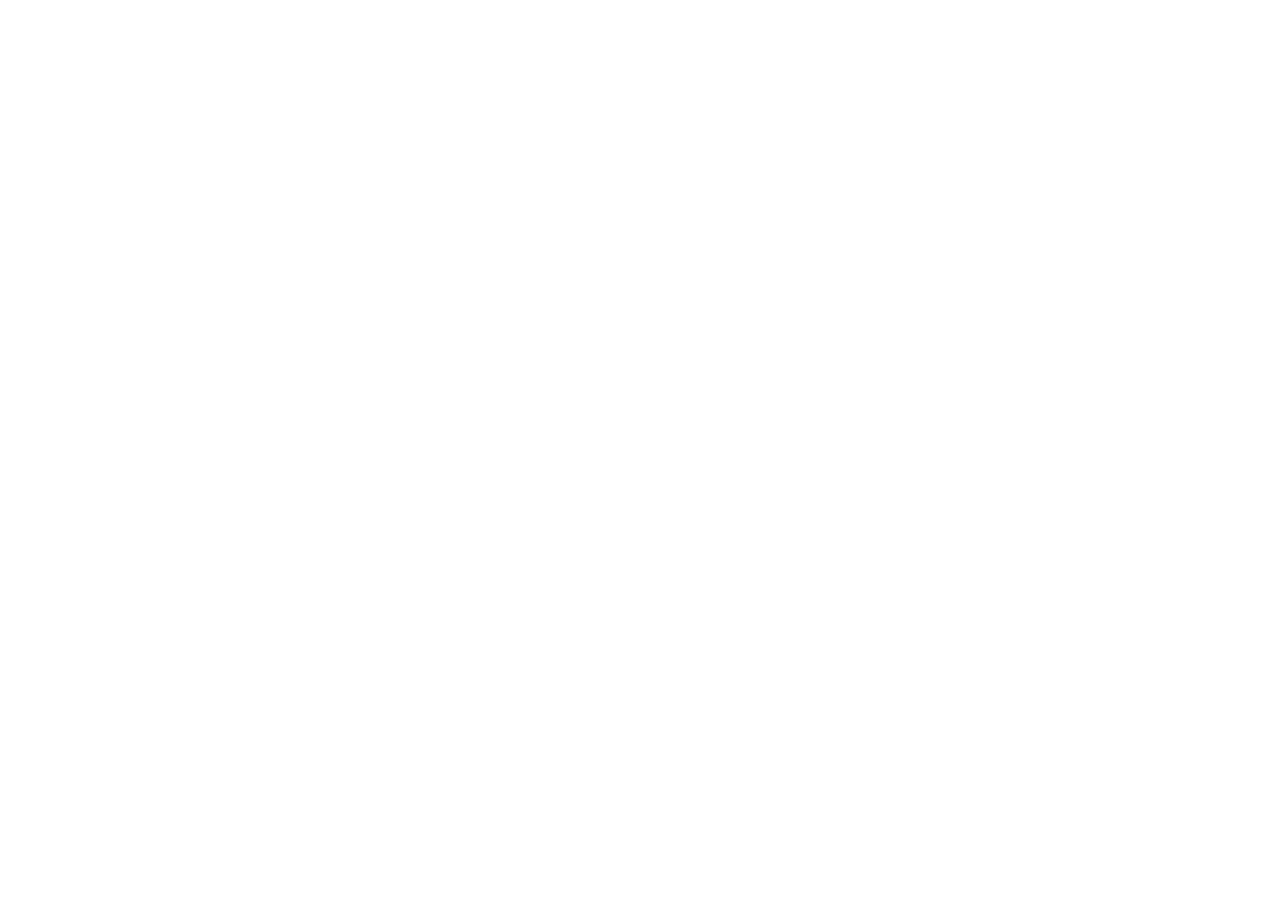
==== index.html @ 1544baaf "add titles" ====
<!DOCTYPE html>
<html lang="en">
<head>
    <meta charset="UTF-8">
    <meta name="viewport" content="width=device-width, initial-scale=1.0">
    <title>Şişli - Aracı Website</title>
</head>
<body>
    
</body>
</html>
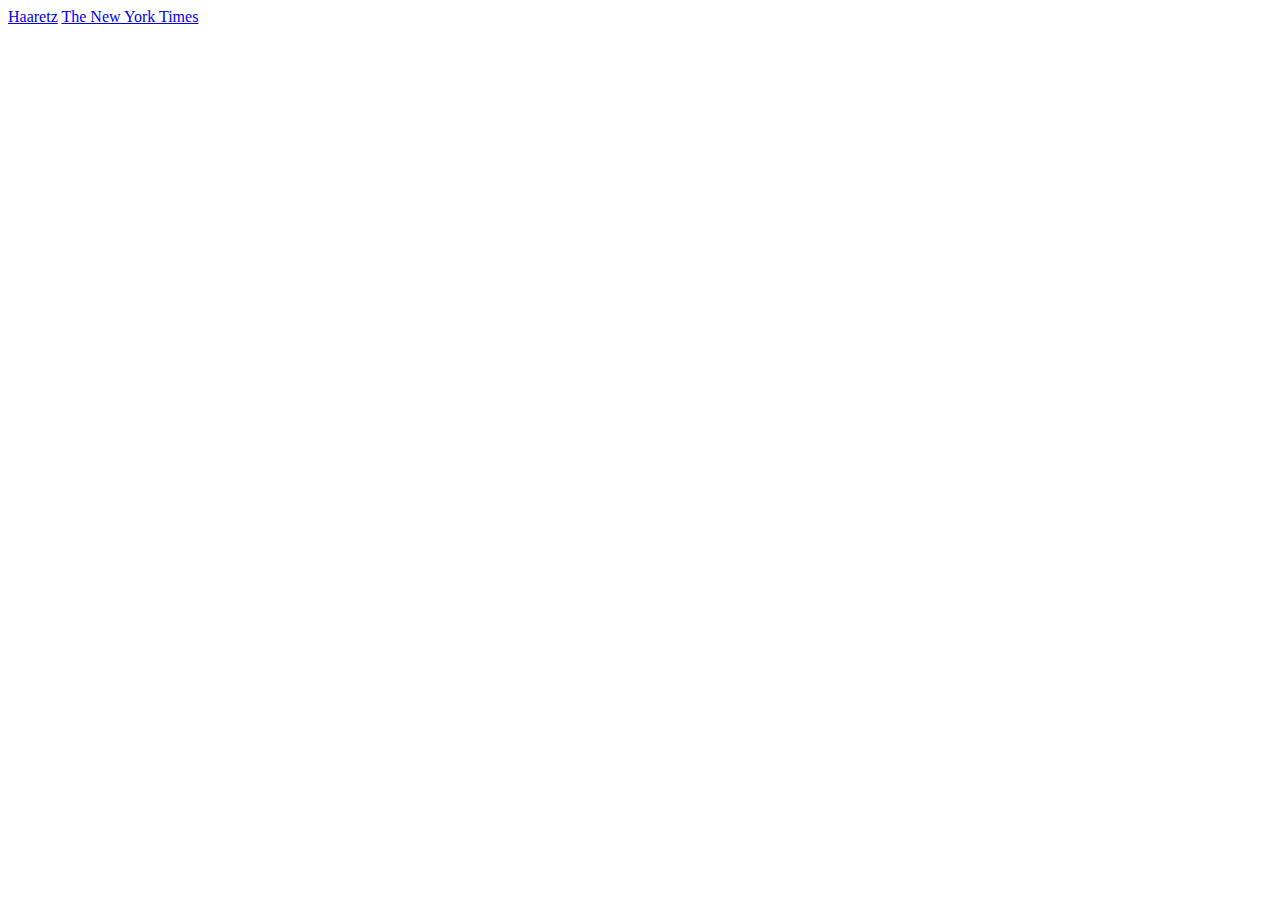
==== commit 5290f7eb: "added temp descriptions for websites" ====
--- a/index.html
+++ b/index.html
@@ -6,6 +6,8 @@
     <title>Şişli - Aracı Website</title>
 </head>
 <body>
+    <a href="./public/haaretz.html">Haaretz</a>
+    <a href="./public/the-new-york-times.html">The New York Times</a>
     
 </body>
 </html>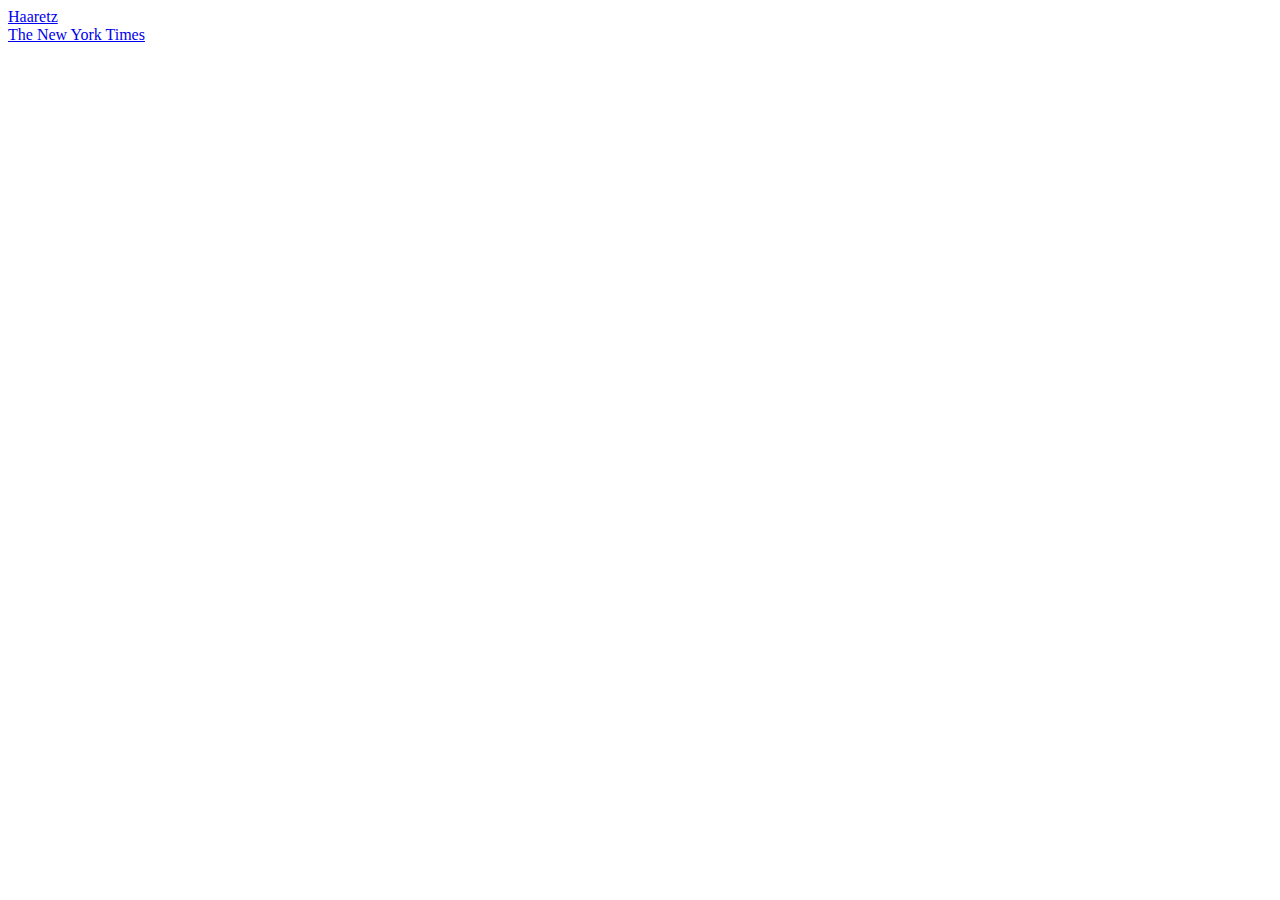
==== commit ff505622: "remove haaretz and add washington post" ====
--- a/index.html
+++ b/index.html
@@ -6,7 +6,7 @@
     <title>Şişli - Aracı Website</title>
 </head>
 <body>
-    <a href="./public/haaretz.html">Haaretz</a>
+    <a href="./public/the-washington-post.html">Haaretz</a> <br/>
     <a href="./public/the-new-york-times.html">The New York Times</a>
     
 </body>
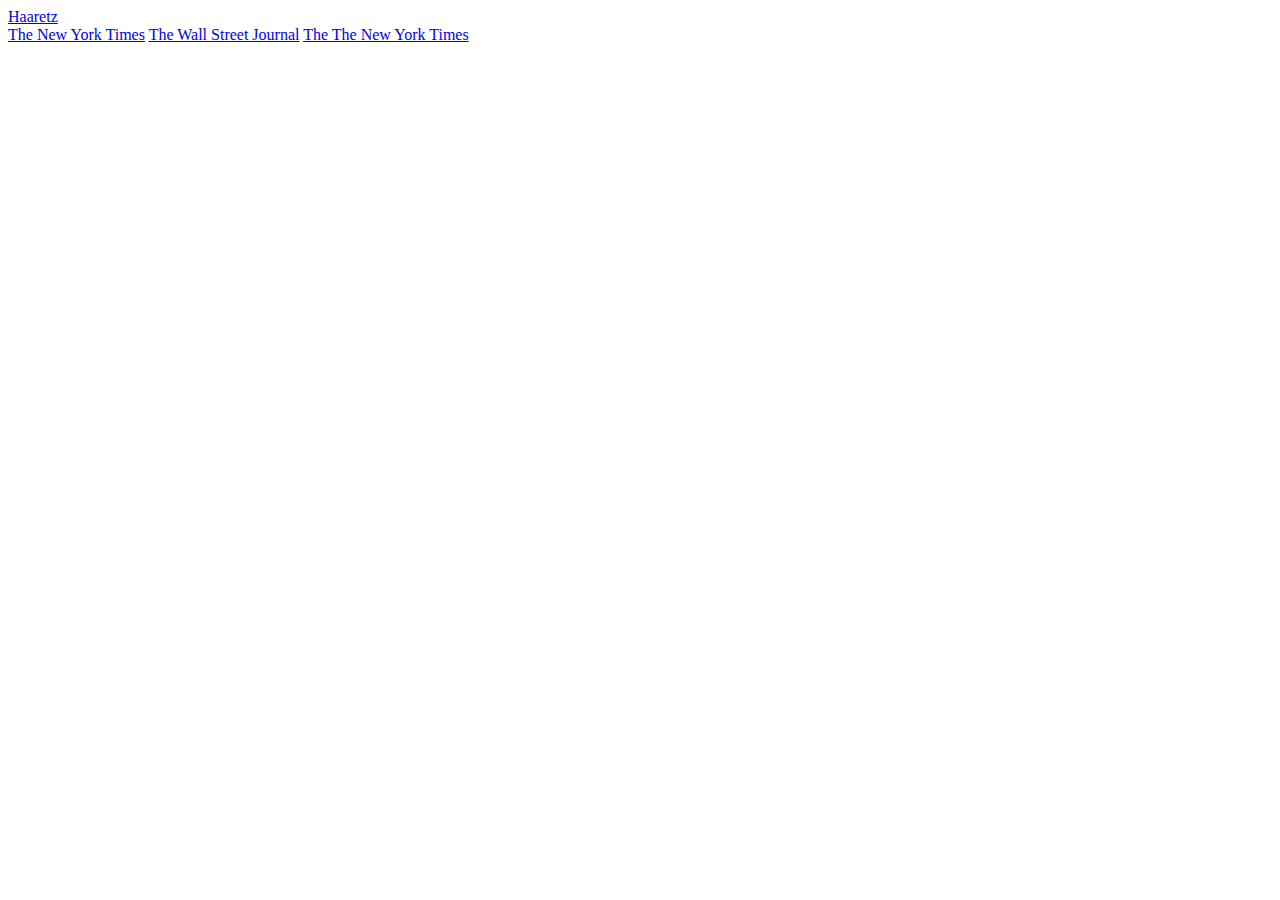
==== commit 7f1f87cb: "add other news websites" ====
--- a/index.html
+++ b/index.html
@@ -8,6 +8,10 @@
 <body>
     <a href="./public/the-washington-post.html">Haaretz</a> <br/>
     <a href="./public/the-new-york-times.html">The New York Times</a>
+    <a href="./public/the-wall-street-journal.html">The Wall Street Journal</a>
+    <a href="./public/harvard-business-review.html">The </a>
+    <a href="./public/lemonde.html">The New York Times</a>
+
     
 </body>
 </html>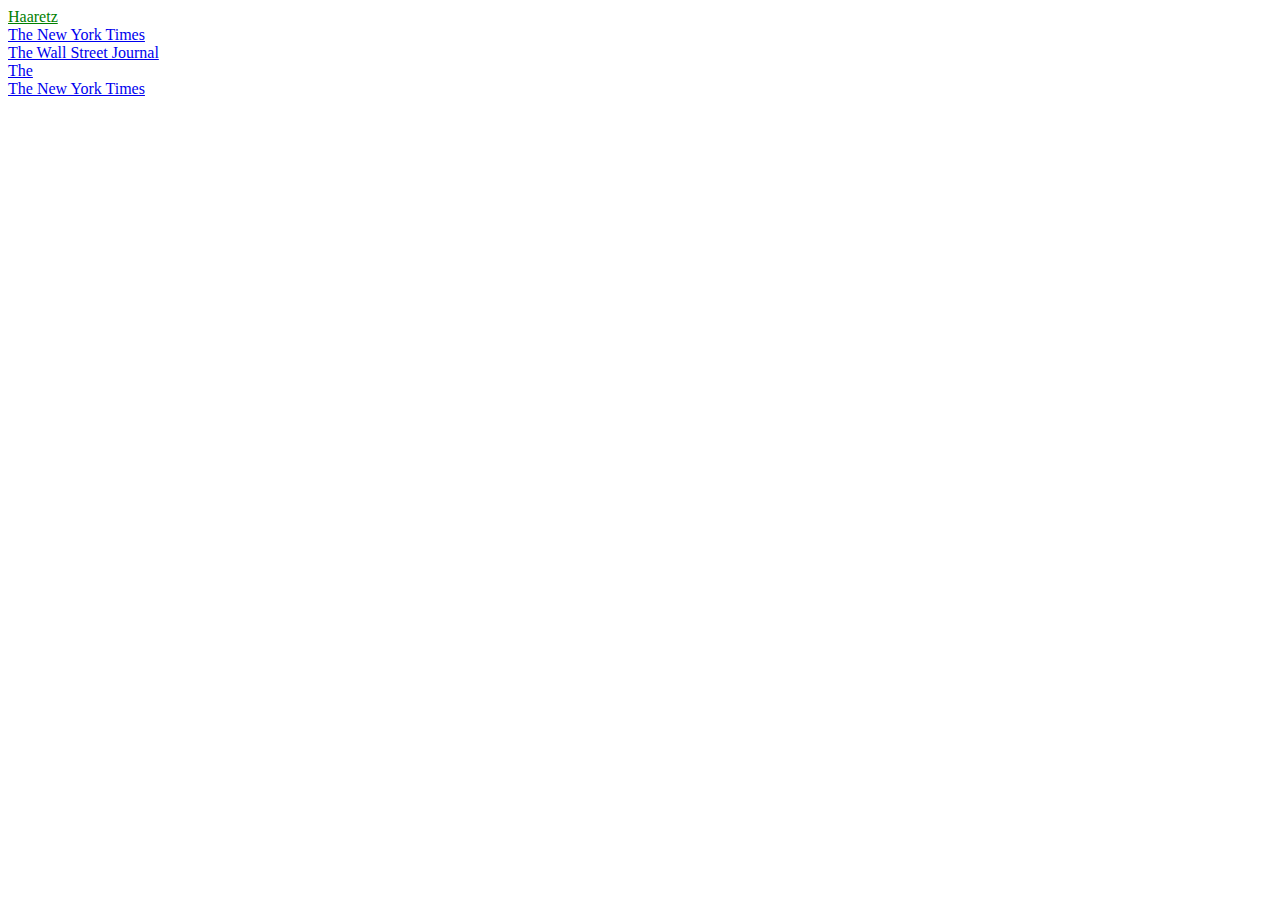
==== commit c7797016: "change files" ====
--- a/index.html
+++ b/index.html
@@ -4,13 +4,14 @@
     <meta charset="UTF-8">
     <meta name="viewport" content="width=device-width, initial-scale=1.0">
     <title>Şişli - Aracı Website</title>
+    <link rel="stylesheet" href="style.css">
 </head>
 <body>
-    <a href="./public/the-washington-post.html">Haaretz</a> <br/>
-    <a href="./public/the-new-york-times.html">The New York Times</a>
-    <a href="./public/the-wall-street-journal.html">The Wall Street Journal</a>
-    <a href="./public/harvard-business-review.html">The </a>
-    <a href="./public/lemonde.html">The New York Times</a>
+    <a id="one" href="./public/the-washington-post.html">Haaretz</a> <br/>
+    <a href="./public/the-new-york-times.html">The New York Times</a> <br/>
+    <a href="./public/the-wall-street-journal.html">The Wall Street Journal</a> <br/>
+    <a href="./public/harvard-business-review.html">The </a> <br/>
+    <a href="./public/lemonde.html">The New York Times</a> <br/>
 
     
 </body>
--- a/style.css
+++ b/style.css
@@ -0,0 +1,4 @@
+#one {
+    color: green;
+    text-align: center;
+}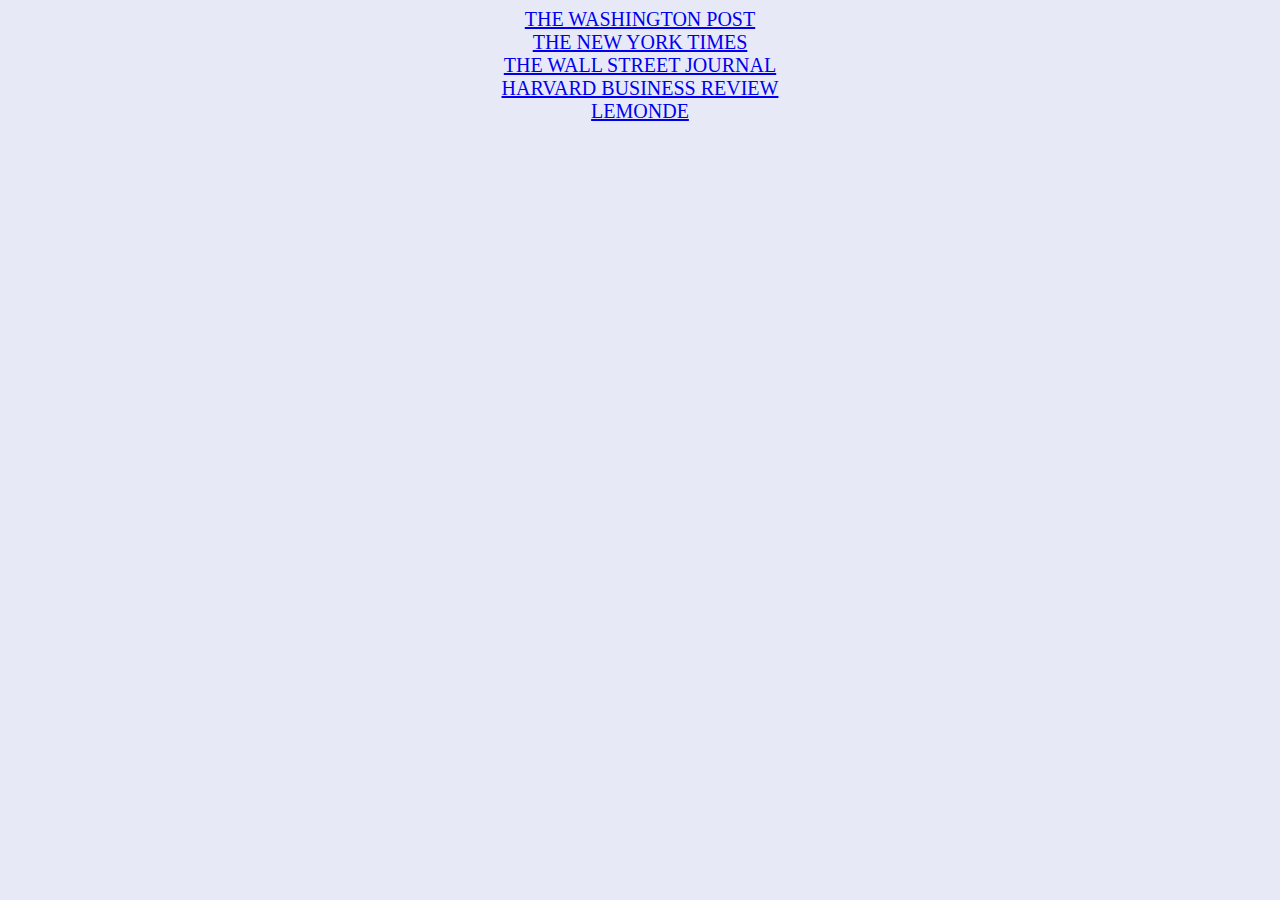
==== commit 066f7573: "add news.html and design front page" ====
--- a/index.html
+++ b/index.html
@@ -7,11 +7,11 @@
     <link rel="stylesheet" href="style.css">
 </head>
 <body>
-    <a id="one" href="./public/the-washington-post.html">Haaretz</a> <br/>
-    <a href="./public/the-new-york-times.html">The New York Times</a> <br/>
-    <a href="./public/the-wall-street-journal.html">The Wall Street Journal</a> <br/>
-    <a href="./public/harvard-business-review.html">The </a> <br/>
-    <a href="./public/lemonde.html">The New York Times</a> <br/>
+    <a class="news" href="./public/the-washington-post.html">The Washington Post</a> <br/>
+    <a class="news" href="./public/the-new-york-times.html">The New York Times</a> <br/>
+    <a class="news" href="./public/the-wall-street-journal.html">The Wall Street Journal</a> <br/>
+    <a class="news" href="./public/harvard-business-review.html">Harvard Business Review</a> <br/>
+    <a class="news" href="./public/lemonde.html">Lemonde</a> <br/>
 
     
 </body>
--- a/style.css
+++ b/style.css
@@ -1,4 +1,11 @@
-#one {
-    color: green;
+* {
+    background-color: #e7eaf6;
+}
+
+.news {
+    display: inline-block;
+    width: 100%;
+    text-transform: uppercase;
     text-align: center;
+    font-size: 20px;
 }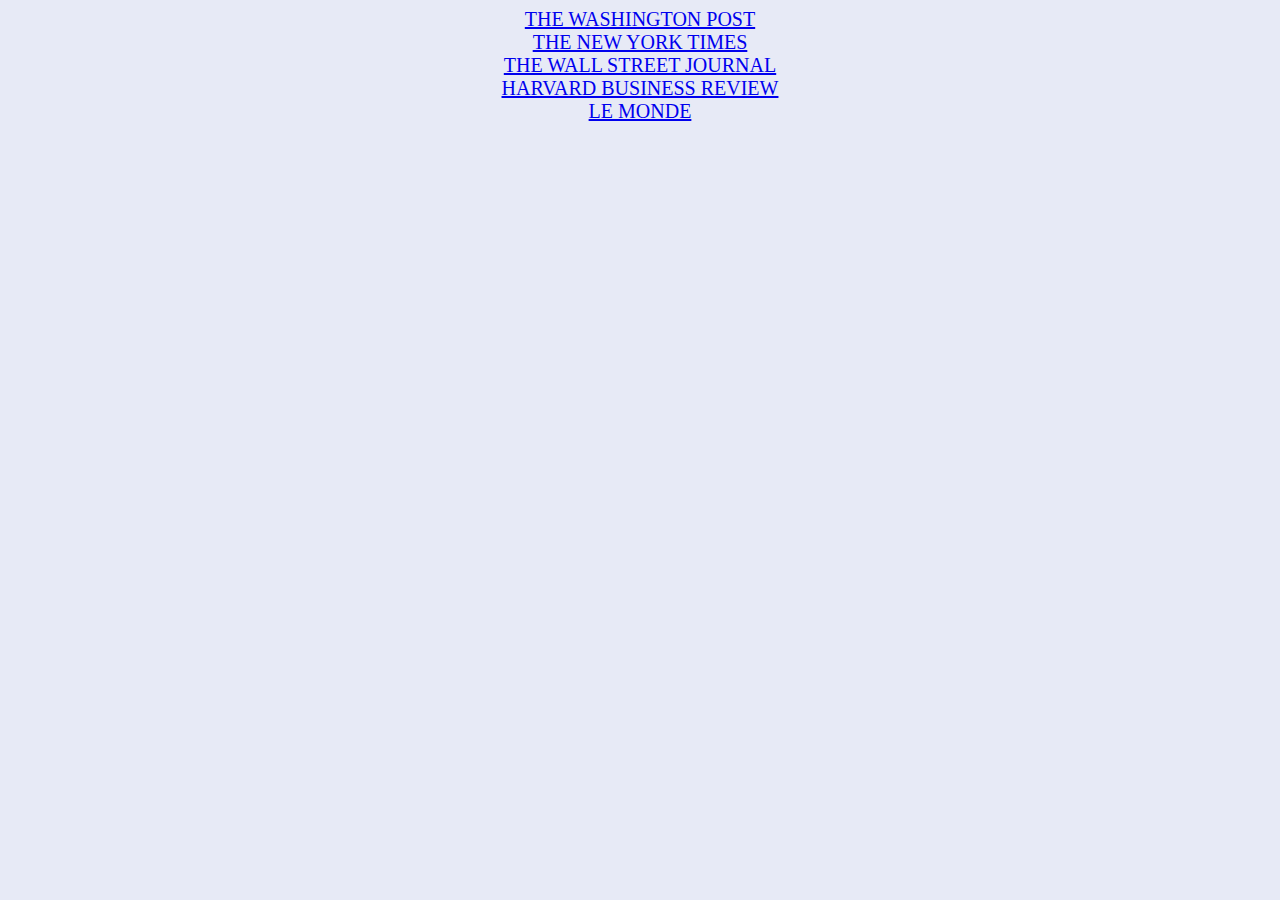
==== commit 13d1d769: "connect links" ====
--- a/index.html
+++ b/index.html
@@ -11,7 +11,7 @@
     <a class="news" href="./public/the-new-york-times.html">The New York Times</a> <br/>
     <a class="news" href="./public/the-wall-street-journal.html">The Wall Street Journal</a> <br/>
     <a class="news" href="./public/harvard-business-review.html">Harvard Business Review</a> <br/>
-    <a class="news" href="./public/lemonde.html">Lemonde</a> <br/>
+    <a class="news" href="./public/lemonde.html">Le Monde</a> <br/>
 
     
 </body>
